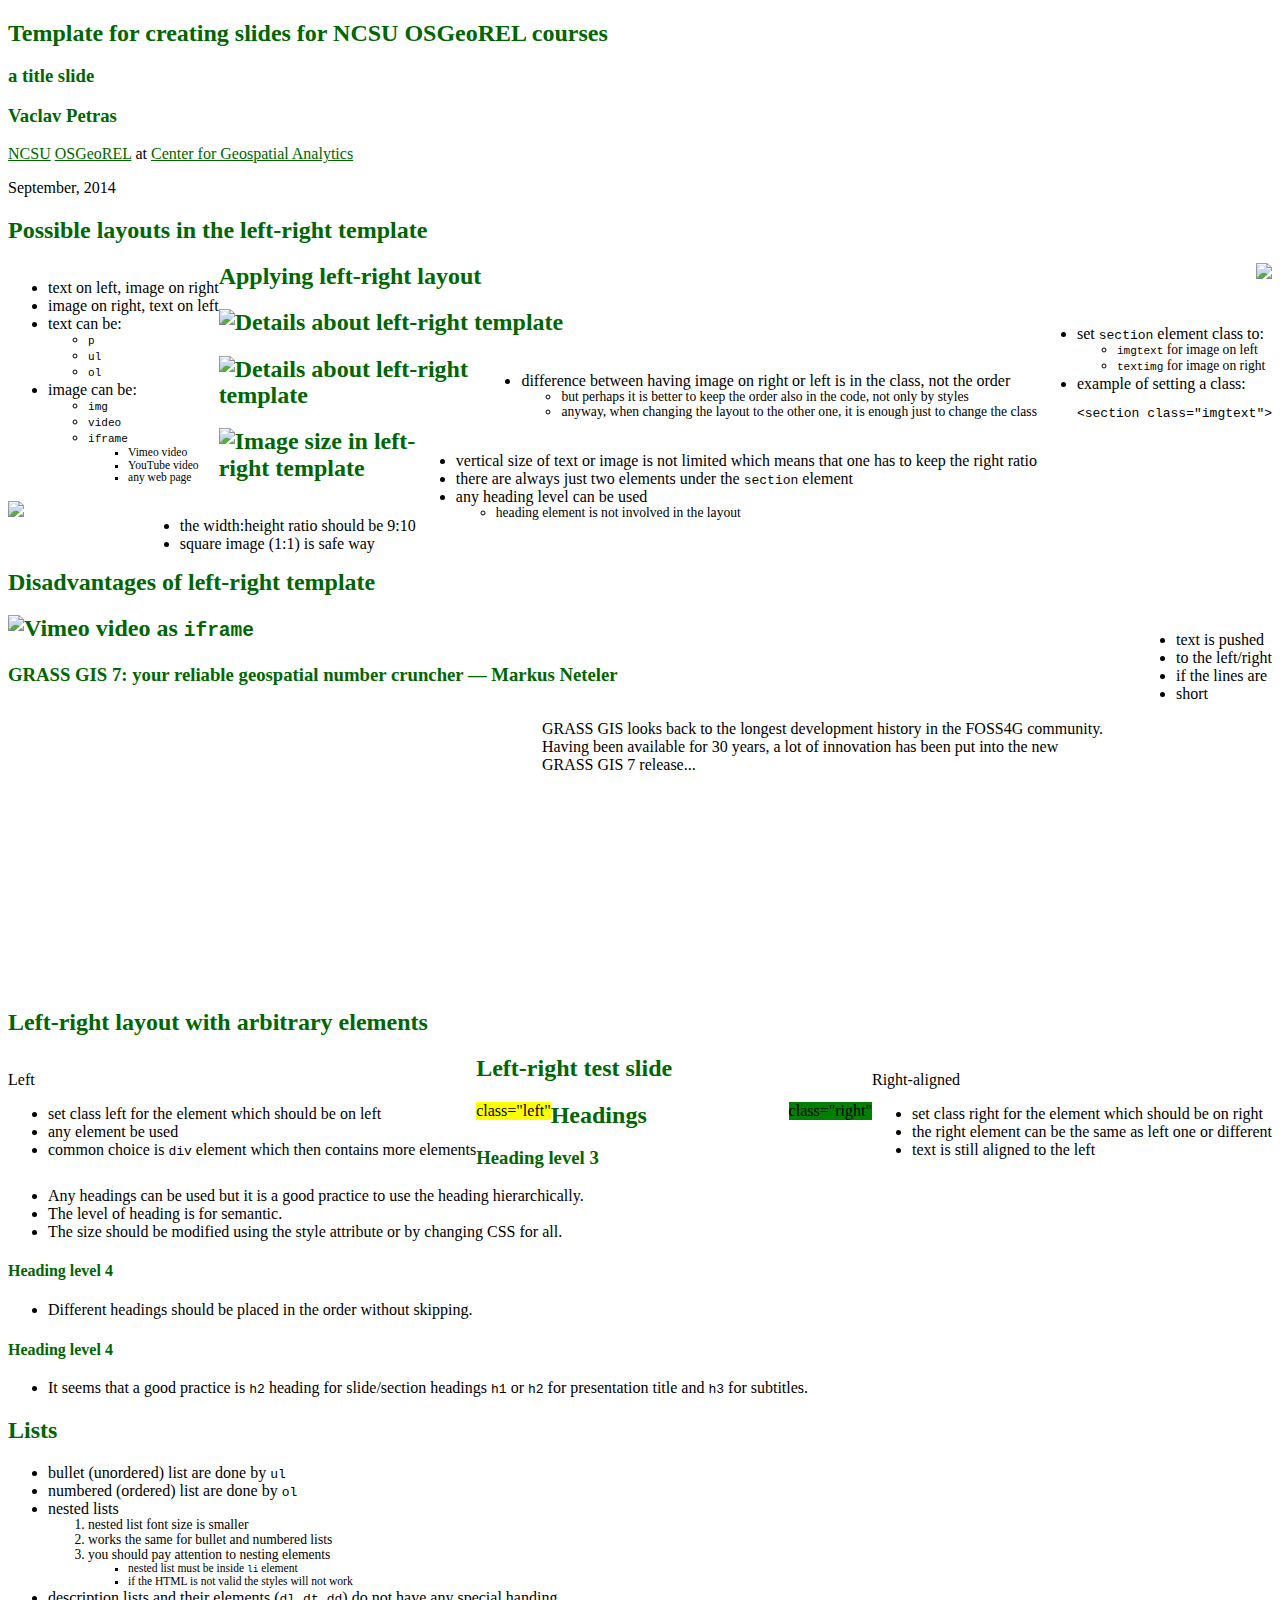
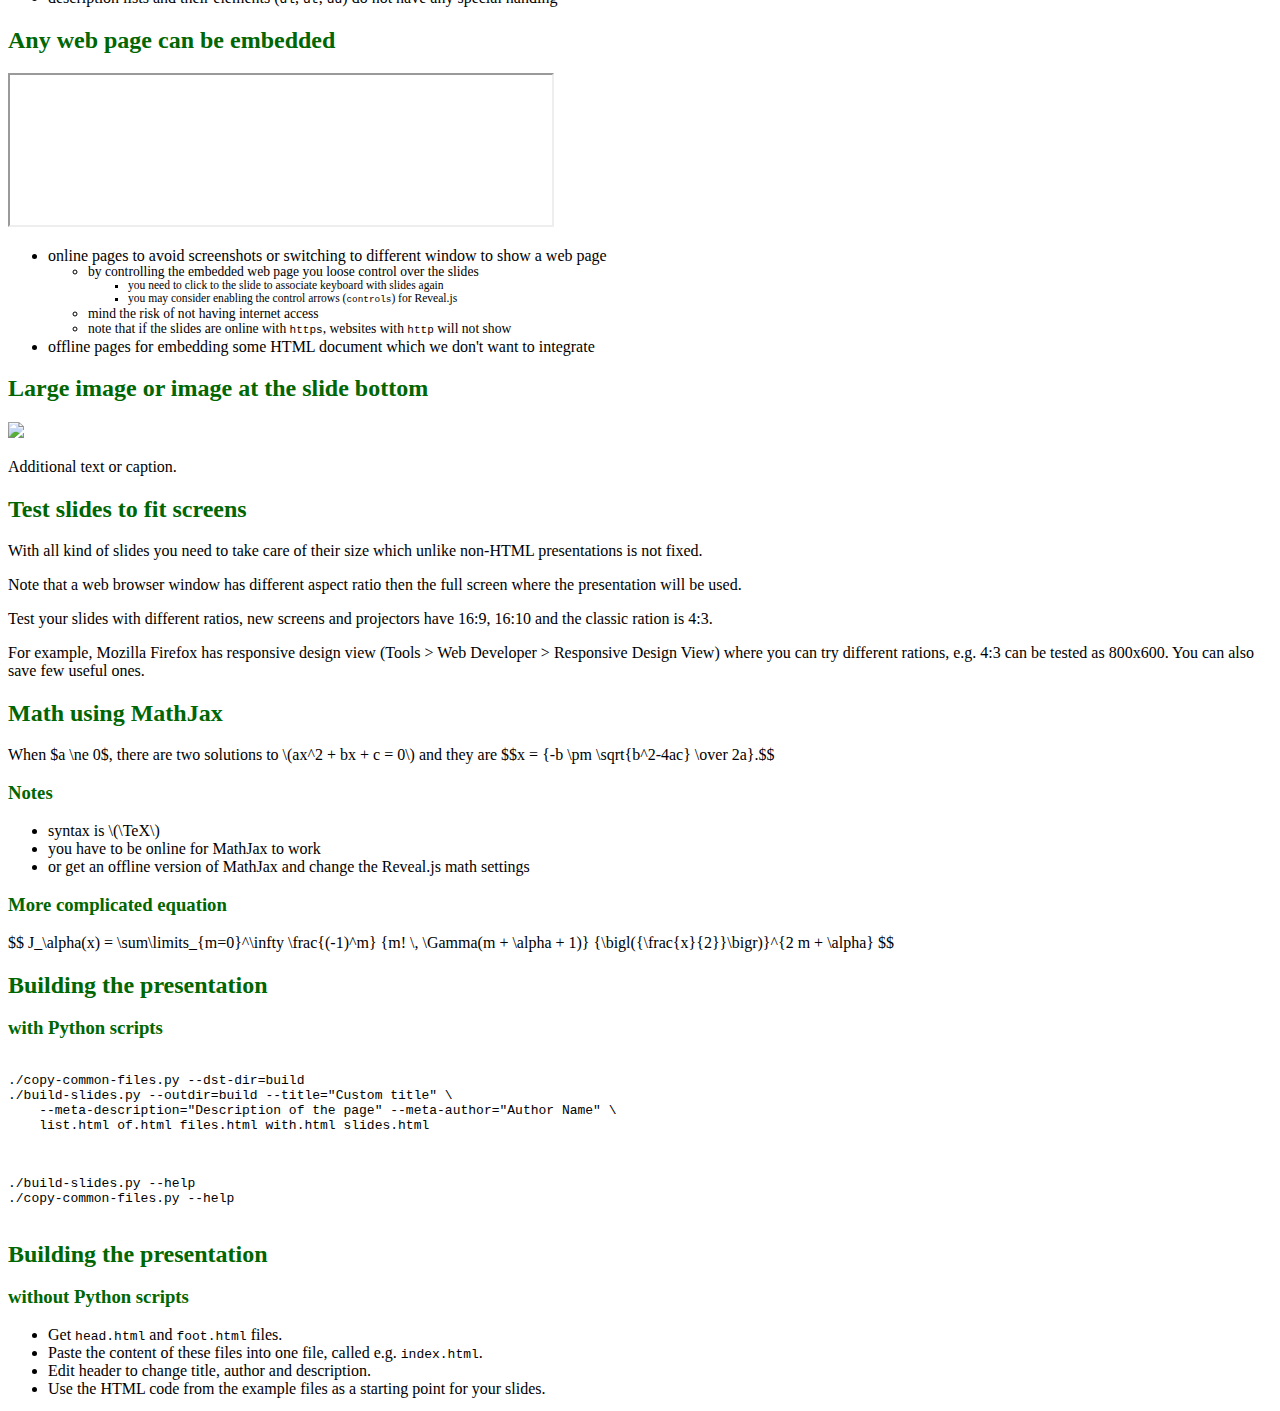
==== index.html @ 243c1130 "changing CSS to work with new Reveal" ====
<!doctype html>
<html lang="en">
<!-- This is a generated file. Do not edit. -->

    <head>
        <meta charset="utf-8">

        <title>Template for lecture slides</title>

        <meta name="description" content="Template for lecture slides of NCSU OSGeoREL courses">
        <meta name="author" content="Vaclav Petras">

        <meta name="apple-mobile-web-app-capable" content="yes" />
        <meta name="apple-mobile-web-app-status-bar-style" content="black-translucent" />

        <meta name="viewport" content="width=device-width, initial-scale=1.0, maximum-scale=1.0, user-scalable=no">

        <link rel="stylesheet" href="css/reveal.css">
        <link rel="stylesheet" href="css/theme/simple.css" id="theme">

        <!-- For syntax highlighting -->
        <link rel="stylesheet" href="lib/css/zenburn.css">

        <!-- If the query includes 'print-pdf', include the PDF print sheet -->
        <script>
            if( window.location.search.match( /print-pdf/gi ) ) {
                var link = document.createElement( 'link' );
                link.rel = 'stylesheet';
                link.type = 'text/css';
                link.href = 'css/print/pdf.css';
                document.getElementsByTagName( 'head' )[0].appendChild( link );
            }
        </script>

        <!--[if lt IE 9]>
        <script src="lib/js/html5shiv.js"></script>
        <![endif]-->

        <style>
        * {
            /*font-family: Verdana, Geneva, sans-serif !important;*/
        }
        body {
        /*background-color: #FFF !important;*/
        /*
          background-image: url("pictures/elevation-nagshead.gif");
          background-repeat: no-repeat;
          background-position: left bottom;*/
        }
        .reveal section img {
            background: transparent;
            border: 0;
            box-shadow: 0 0 0 rgba(0, 0, 0, 0.15);
        }
        /* for standalone frame */
        /*
        iframe {
            display: block;
            margin-left: auto;
            margin-right: auto;
        }
        */
        /* display: inline; background-color: #002B36; padding: 0px; margin: 0px */
        .rounded-corners {
            border: 0px solid black;
            border-radius: 5px;
            -moz-border-radius: 5px;
            -khtml-border-radius: 5px;
            -webkit-border-radius: 5px;
        }
        a {
            color: #060 !important;
        }
        a:hover {
            color: #060 !important;
            text-decoration: underline !important;
        }
        h1, h2, h3, h4, h5 {
            text-transform: none !important;
            /* word-break: keep-all; text-transform: none; font-size: 200%; line-height: 110%; */
            color: #060 !important;
            /* color: #444 !important; */ /* grey from the wab page */
            font-weight: bold !important;
            -webkit-hyphens: none !important;
            -moz-hyphens: none !important;
            -ms-hyphens: none !important;
            hyphens: none !important;
            line-height: 110% !important;
        }
        .reveal .progress span {
            background-color: #060 !important;
        }
        /* predefined element positioning */
        .top {
            /*position: relative;*/
            top: 5%;
            height: 45%; /* is the height even needed? */
        }
        .bottom {
            height: 45%;
        }
        .ne {
            position: absolute;
            top: 5%;
            right: 5%;
            height: 45%;
            width: 45%;
        }
        .nw {
            position: absolute;
            top: 5%;
            left: 5%;
            height: 45%;
            width: 45%;
        }
        .se {
            position: absolute;
            bottom: 5%;
            right: 5%;
            height: 45%;
            width: 45%;
        }
        .sw {
            position: absolute;
            bottom: 5%;
            left: 5%;
            height: 45%;
            width: 45%;
        }

        /* classes for sections with predefined elements */
        /* using !important because, reveal styles are applied afterwards  */
        .right, .textimg > img, .textimg > video, .textimg > iframe, .imgtext > p, .imgtext > ul, .imgtext > ol, .imgtext > div {
            float: right;
            text-align: left;
            max-width: 47% !important;
        }
        .left, .imgtext > img, .imgtext > video, imgtext > iframe, .textimg > p, .textimg > ul, .textimg > ol, .textimg > div {
            float: left;
            text-align: left;
            max-width: 47% !important;
        }
        li > ul, li > ol {
            font-size: 85% !important;
            line-height: 110% !important;
        }
        .small {
            font-size: smaller !important;
            color: gray;
            margin: 0.1em !important;
        }
        .credit {
            font-size: small !important;
            color: gray;
            margin: 0.1em !important;
        }
        </style>
    </head>

    <body>

        <div class="reveal">

            <!-- Any section element inside of this container is displayed as a slide -->
            <div class="slides">
<section>
    <h2>Template for creating slides for NCSU OSGeoREL courses</h2>
    <h3>a title slide</h3>
    <h3 style="margin-top: 0.5em">
        Vaclav Petras</h3>
    <p class="title-foot">
        <a href="http://www.ncsu.edu/" title="North Carolina State University">NCSU</a>
        <a href="http://geospatial.ncsu.edu/osgeorel/" title="NCSU OSGeo Research and Education Laboratory">OSGeoREL</a>
        at
        <a href="http://geospatial.ncsu.edu/" title="Center for Geospatial Analytics">Center for Geospatial Analytics</a>
        <br>
    </p>
    <p>September, 2014</p>
</section>
<!-- This is a generated file. Do not edit. -->
<section class="textimg">
    <h2>Possible layouts in the left-right template</h2>
    <ul>
        <li>text on left, image on right</li>
        <li>image on right, text on left</li>
        <li>text can be:
            <ul>
                <li><code>p</code></li>
                <li><code>ul</code></li>
                <li><code>ol</code></li>
            </ul>
        </li>
        <li>image can be:
            <ul>
                <li><code>img</code></li>
                <li><code>video</code></li>
                <li><code>iframe</code>
                    <ul>
                        <li>Vimeo video</li>
                        <li>YouTube video</li>
                        <li>any web page</li>
                    </ul>
                </li>
            </ul>
        </li>
    </ul>
    <img src="img/elevation.png">
</section>
<section class="imgtext">
    <h2>Applying left-right layout</h2>
    <ul>
        <li>set <code>section</code> element class to:
            <ul>
                <li><code>imgtext</code> for image on left</li>
                <li><code>textimg</code> for image on right</li>
            </ul>
        </li>
        <li>example of setting a class:
            <pre>&lt;section class="imgtext"&gt;</pre>
        </li>
    </ul>
    <img src="img/elevation.png">
</section>
<section class="imgtext">
    <h2>Details about left-right template</h2>
    <ul>
        <li>
            difference between having image on right or left is in the class, not the order
            <ul>
                <li>but perhaps it is better to keep the order also in the code, not only by styles</li>
                <li>anyway, when changing the layout to the other one, it is enough just to change the class</li>
            </ul>
        </li>
    </ul>
    <img src="img/elevation.png">
</section>
<section class="imgtext">
    <h2>Details about left-right template</h2>
    <img src="img/elevation.png">
    <ul>
        <li>vertical size of text or image is not limited which means that one has to keep the right ratio</li>
        <li>there are always just two elements under the <code>section</code> element</li>
        <li>
            any heading level can be used
            <ul>
                <li>heading element is not involved in the layout</li>
            </ul>
        </li>
    </ul>
</section>
<section class="imgtext">
    <h2>Image size in left-right template</h2>
    <ul>
        <li>the width:height ratio should be 9:10</li>
        <li>square image (1:1) is safe way</li>
    </ul>
    <img src="img/elevation.png">
</section>
<section class="imgtext">
    <h2>Disadvantages of left-right template</h2>
    <ul>
        <li>text is pushed</li>
        <li>to the left/right</li>
        <li>if the lines are</li>
        <li>short</li>
    </ul>
    <img src="img/elevation.png">
</section>
<section class="imgtext">
    <h2>Vimeo video as <code>iframe</code></h2>
    <h3>GRASS GIS 7: your reliable geospatial number cruncher &mdash; Markus Neteler</h3>
    <!-- using a bit lighter green color for vimeo then for headings -->
    <iframe src="http://player.vimeo.com/video/106874424?color=00AA00" width="500" height="281" frameborder="0" webkitallowfullscreen mozallowfullscreen allowfullscreen></iframe>
    <p>
        GRASS&nbsp;GIS looks
        back to the longest development history in the FOSS4G community.
        Having been available for 30 years, a lot of innovation has been
        put into the new GRASS&nbsp;GIS&nbsp;7 release...
    </p>
</section>
<section>
    <h2>Left-right layout with arbitrary elements</h2>
    <div class="left">
        <p>
            Left
        <ul>
            <li>set class left for the element which should be on left</li>
            <li>any element be used</li>
            <li>common choice is <code>div</code> element which then contains more elements</li>
        </ul>
    </div>
    <div class="right">
        <p>
            Right-aligned
        <ul>
            <li>set class right for the element which should be on right</li>
            <li>the right element can be the same as left one or different</li>
            <li>text is still aligned to the left</li>
        </ul>
    </div>
</section>
<section>
    <h2>Left-right test slide</h2>
    <div class="left" style="background-color: yellow;">class="left"</div>
    <div class="right" style="background-color: green;">class="right"</div>
</section>
<!--
<section>
    <h2>Top-bottom test slide</h2>
    <div class="top" style="background-color: yellow;">class="top"</div>
    <div class="bottom" style="background-color: green;">class="bottom"</div>
</section>
-->
<!-- This is a generated file. Do not edit. -->
<section>
    <h2>Headings</h2>
    <h3>Heading level 3</h3>
    <ul>
        <li>Any headings can be used but it is a good practice to use the heading hierarchically.</li>
        <li>The level of heading is for semantic.</li>
        <li>The size should be modified using the style attribute or by changing CSS for all.</li>
    </ul>
    <h4>Heading level 4</h4>
    <ul>
        <li>Different headings should be placed in the order without skipping.</li>
    </ul>
    <h4>Heading level 4</h4>
    <ul>
        <li>
            It seems that a good practice is <code>h2</code> heading for slide/section headings
            <code>h1</code> or <code>h2</code> for presentation title and <code>h3</code>
            for subtitles.
        </li>
    </ul>
</section>
<section>
    <h2>Lists</h2>
    <ul>
        <li>bullet (unordered) list are done by <code>ul</code></li>
        <li>numbered (ordered) list are done by <code>ol</code></li>
        <li>nested lists
            <ol>
                <li>nested list font size is smaller</li>
                <li>works the same for bullet and numbered lists</li>
                <li>you should pay attention to nesting elements
                    <ul>
                        <li>nested list must be inside <code>li</code> element</li>
                        <li>if the HTML is not valid the styles will not work</li>
                    </ul>
                </li>
            </ol>
        </li>
        <li>
            description lists and their elements (<code>dl</code>, <code>dt</code>, <code>dd</code>)
            do not have any special handing
        </li>
    </ul>
</section>
<section>
    <h2>Any web page can be embedded</h2>
    <iframe src="http://grass.osgeo.org/grass71/manuals/r.slope.aspect.html"
        width="542" height="450px" seamless class="top">
    </iframe>
    <ul>
        <li>
            online pages to avoid screenshots or switching to different window to show a web page
            <ul>
                <li>
                    by controlling the embedded web page you loose control over the slides
                    <ul>
                        <li>you need to click to the slide to associate keyboard with slides again</li>
                        <li>you may consider enabling the control arrows (<code>controls</code>) for Reveal.js</li>
                    </ul>
                </li>
                <li>mind the risk of not having internet access</li>
                <li>note that if the slides are online with <code>https</code>, websites with <code>http</code> will not show</li>
            </ul>
        </li>
        <li>offline pages for embedding some HTML document which we don't want to integrate</li>
    </ul>
</section>
<section>
    <h2>Large image or image at the slide bottom</h2>
    <img src="img/elevation.png" width="40%">
    <p>Additional text or caption.</p>
</section>
<section>
    <h2>Test slides to fit screens</h2>
    <p>
        With all kind of slides you need to take care of their size
        which unlike non-HTML presentations is not fixed.
    </p>
    <p>
        Note that a web browser window has different aspect ratio then
        the full screen where the presentation will be used.
    </p>
    <p>
        Test your slides with different ratios, new screens and
        projectors have 16:9, 16:10 and the classic ration is 4:3.
    </p>
    <p>
        For example, Mozilla Firefox has responsive design view
        (Tools > Web Developer > Responsive Design View)
        where you can try different rations, e.g. 4:3 can be tested
        as 800x600. You can also save few useful ones.
</section>
<!-- This is a generated file. Do not edit. -->
<section>
    <h2>Math using MathJax</h2>
    <p>
        When $a \ne 0$, there are two solutions to \(ax^2 + bx + c = 0\) and they are
        $$x = {-b \pm \sqrt{b^2-4ac} \over 2a}.$$

    <h3>Notes</h3>
    <ul>
        <li>syntax is \(\TeX\)</li>
        <li>you have to be online for MathJax to work</li>
        <li>or get an offline version of MathJax and change the Reveal.js math settings</li>
    </ul>
</section>
<section>
    <h3>More complicated equation</h3>
    <p>
        $$
        J_\alpha(x) = \sum\limits_{m=0}^\infty
            \frac{(-1)^m}
                {m! \, \Gamma(m + \alpha + 1)}
            {\bigl({\frac{x}{2}}\bigr)}^{2 m + \alpha}
        $$
</section>
<!-- This is a generated file. Do not edit. -->
<section>
    <h2>Building the presentation</h2>
    <h3>with Python scripts</h3>
    <pre><code data-trim class="bash">
./copy-common-files.py --dst-dir=build
./build-slides.py --outdir=build --title="Custom title" \
    --meta-description="Description of the page" --meta-author="Author Name" \
    list.html of.html files.html with.html slides.html
    </code></pre>
    <pre><code data-trim class="bash">
./build-slides.py --help
./copy-common-files.py --help
    </code></pre>
</section>
<section>
    <h2>Building the presentation</h2>
    <h3>without Python scripts</h3>
    <ul>
        <li>Get <code>head.html</code> and <code>foot.html</code> files.</li>
        <li>Paste the content of these files into one file, called e.g. <code>index.html</code>.</li>
        <li>Edit header to change title, author and description.</li>
        <li>Use the HTML code from the example files as a starting point for your slides.</li>
    </ul>
</section>
<!-- This is a generated file. Do not edit. -->
        </div>  <!-- slides -->

    </div>  <!-- reveal -->

        <script src="lib/js/head.min.js"></script>
        <script src="js/reveal.js"></script>

        <script>

            // Full list of configuration options available here:
            // https://github.com/hakimel/reveal.js#configuration
            Reveal.initialize({
                // Display controls in the bottom right corner
                controls: false,

                // Display a presentation progress bar
                progress: true,
                
                center: true,
                
                // Display the page number of the current slide
                slideNumber: false,

                // Enable the slide overview mode
                overview: true,

                // Turns fragments on and off globally
                fragments: true,

                // The "normal" size of the presentation, aspect ratio will be preserved
                // when the presentation is scaled to fit different resolutions. Can be
                // specified using percentage units.
                // width: 960,
                // height: 700,
                
                // Factor of the display size that should remain empty around the content
                margin: 0.05,  // increase?

                // Bounds for smallest/largest possible scale to apply to content
                minScale: 0.5,
                maxScale: 5.0,

                theme: Reveal.getQueryHash().theme,  // available themes are in /css/theme
                transition: Reveal.getQueryHash().transition || 'none', // default/cube/page/concave/zoom/linear/fade/none

                // Push each slide change to the browser history
                history: true,
                // Enable keyboard shortcuts for navigation
                keyboard: true,

                // Vertical centering of slides
                center: true,

                // Enables touch navigation on devices with touch input
                touch: true,

                // Loop the presentation
                loop: false,
                // Flags if the presentation is running in an embedded mode,
                // i.e. contained within a limited portion of the screen
                embedded: false,

                // Number of milliseconds between automatically proceeding to the
                // next slide, disabled when set to 0, this value can be overwritten
                // by using a data-autoslide attribute on your slides
                autoSlide: 0,

                // Stop auto-sliding after user input
                autoSlideStoppable: true,

                // Enable slide navigation via mouse wheel
                mouseWheel: false,

                // Hides the address bar on mobile devices
                hideAddressBar: true,

                // Opens links in an iframe preview overlay
                previewLinks: false,

                // Transition speed
                transitionSpeed: 'default', // default/fast/slow

                // Transition style for full page slide backgrounds
                backgroundTransition: 'none', // default/none/slide/concave/convex/zoom

                // Number of slides away from the current that are visible
                viewDistance: 3,

                // Parallax background image
                //parallaxBackgroundImage: '', // e.g. "'https://s3.amazonaws.com/hakim-static/reveal-js/reveal-parallax-1.jpg'"

                // Parallax background size
                //parallaxBackgroundSize: '' // CSS syntax, e.g. "2100px 900px"

                // Optional libraries used to extend on reveal.js
                dependencies: [
                    { src: 'lib/js/classList.js', condition: function() { return !document.body.classList; } },
                    { src: 'plugin/markdown/marked.js', condition: function() { return !!document.querySelector( '[data-markdown]' ); } },
                    { src: 'plugin/markdown/markdown.js', condition: function() { return !!document.querySelector( '[data-markdown]' ); } },
                    { src: 'plugin/highlight/highlight.js', async: true, callback: function() { hljs.initHighlightingOnLoad(); } },
                    { src: 'plugin/zoom-js/zoom.js', async: true, condition: function() { return !!document.body.classList; } },
                    { src: 'plugin/notes/notes.js', async: true, condition: function() { return !!document.body.classList; } },
                    { src: 'plugin/math/math.js', async: true }
                ],

                math: {
                    mathjax: 'http://cdn.mathjax.org/mathjax/latest/MathJax.js',
                    config: 'TeX-AMS_HTML-full'  // See http://docs.mathjax.org/en/latest/config-files.html
                }
            });

        </script>
        <script type="text/javascript"
    src="https://c328740.ssl.cf1.rackcdn.com/mathjax/latest/MathJax.js?config=TeX-AMS-MML_HTMLorMML">
</script>

    </body>
</html>
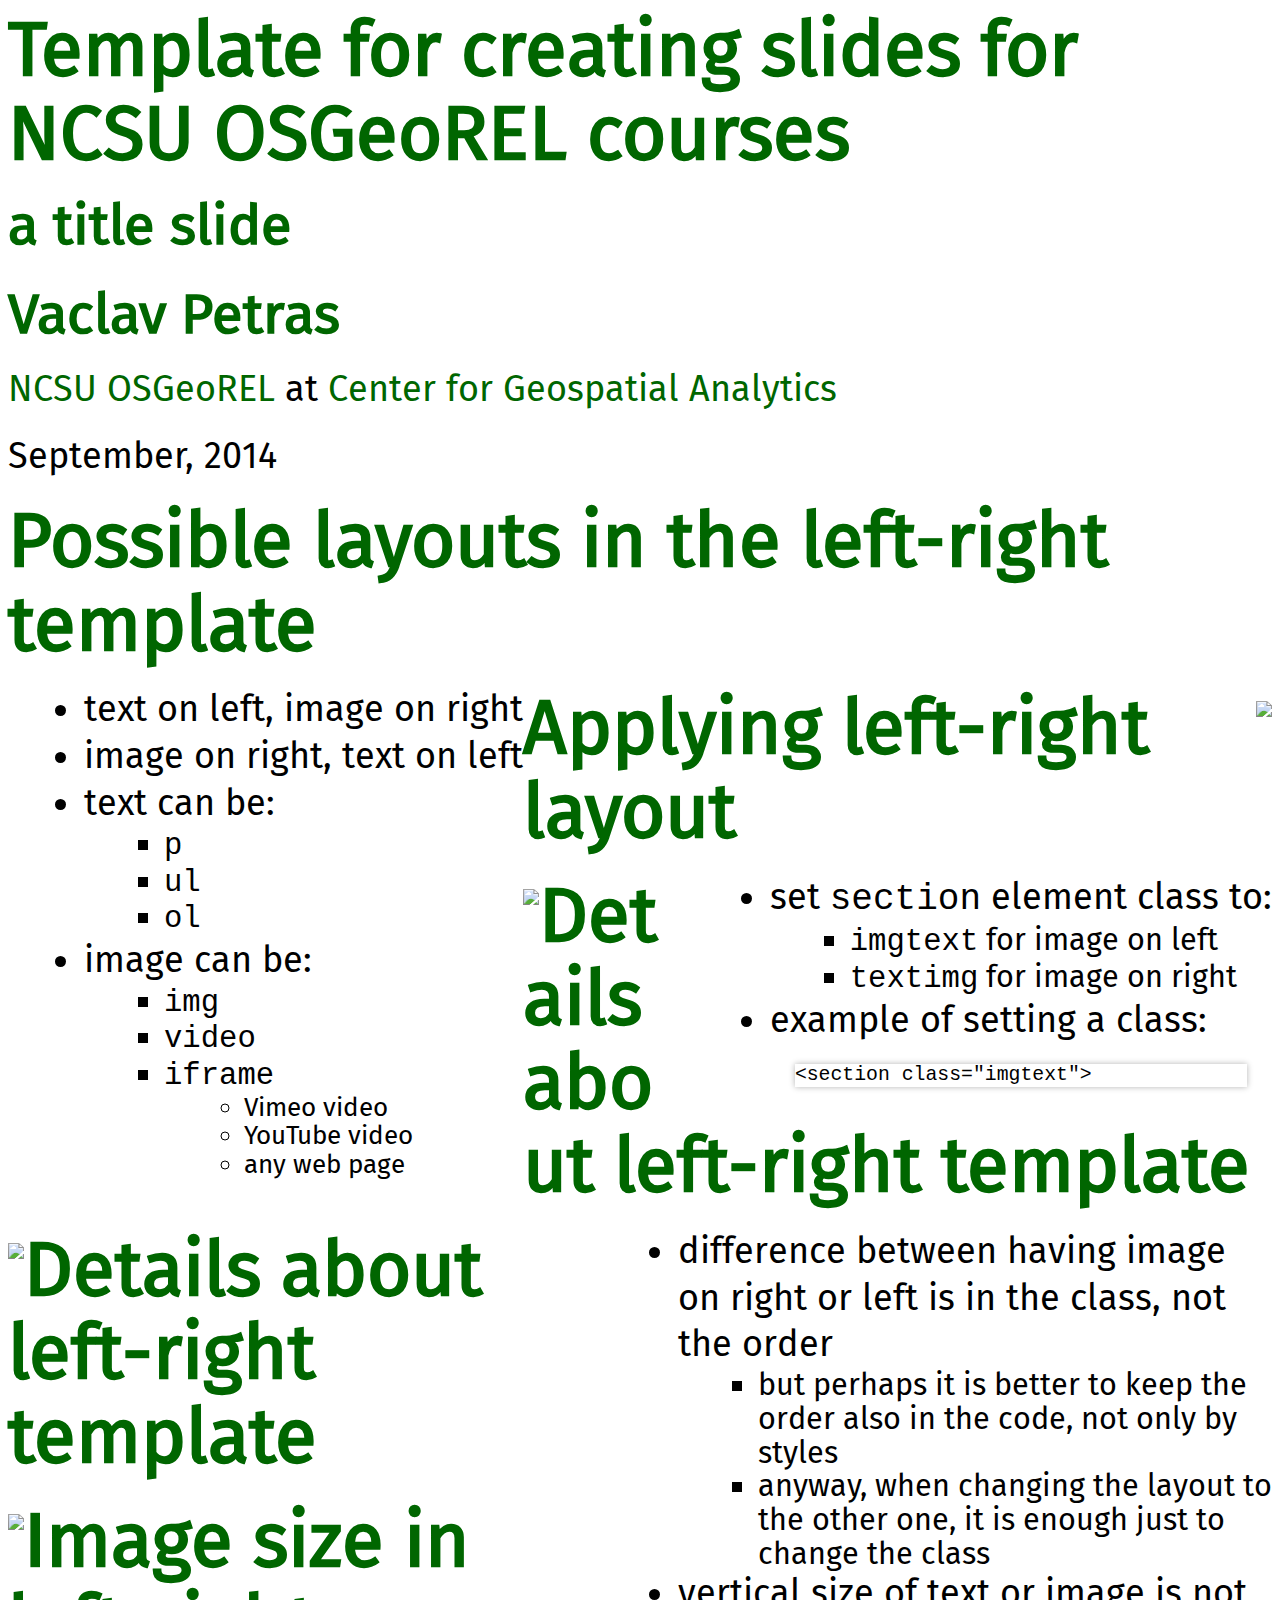
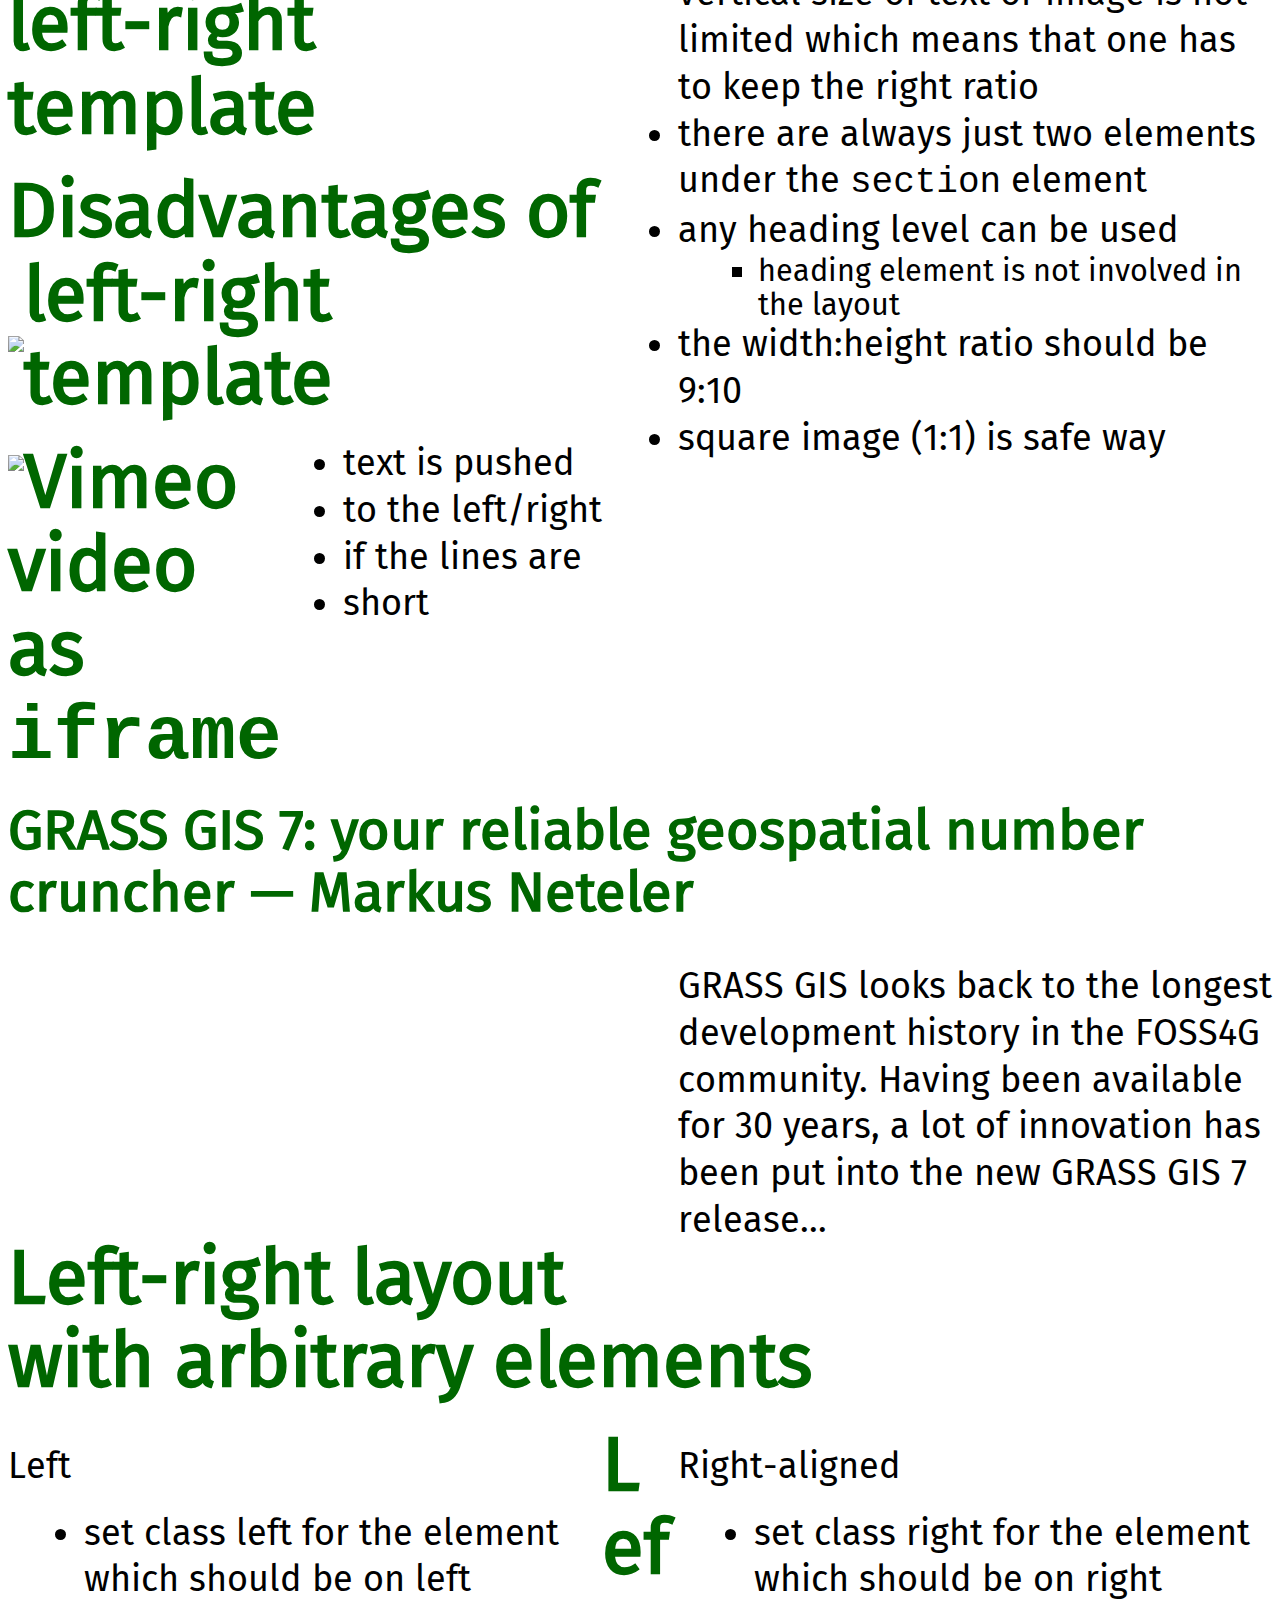
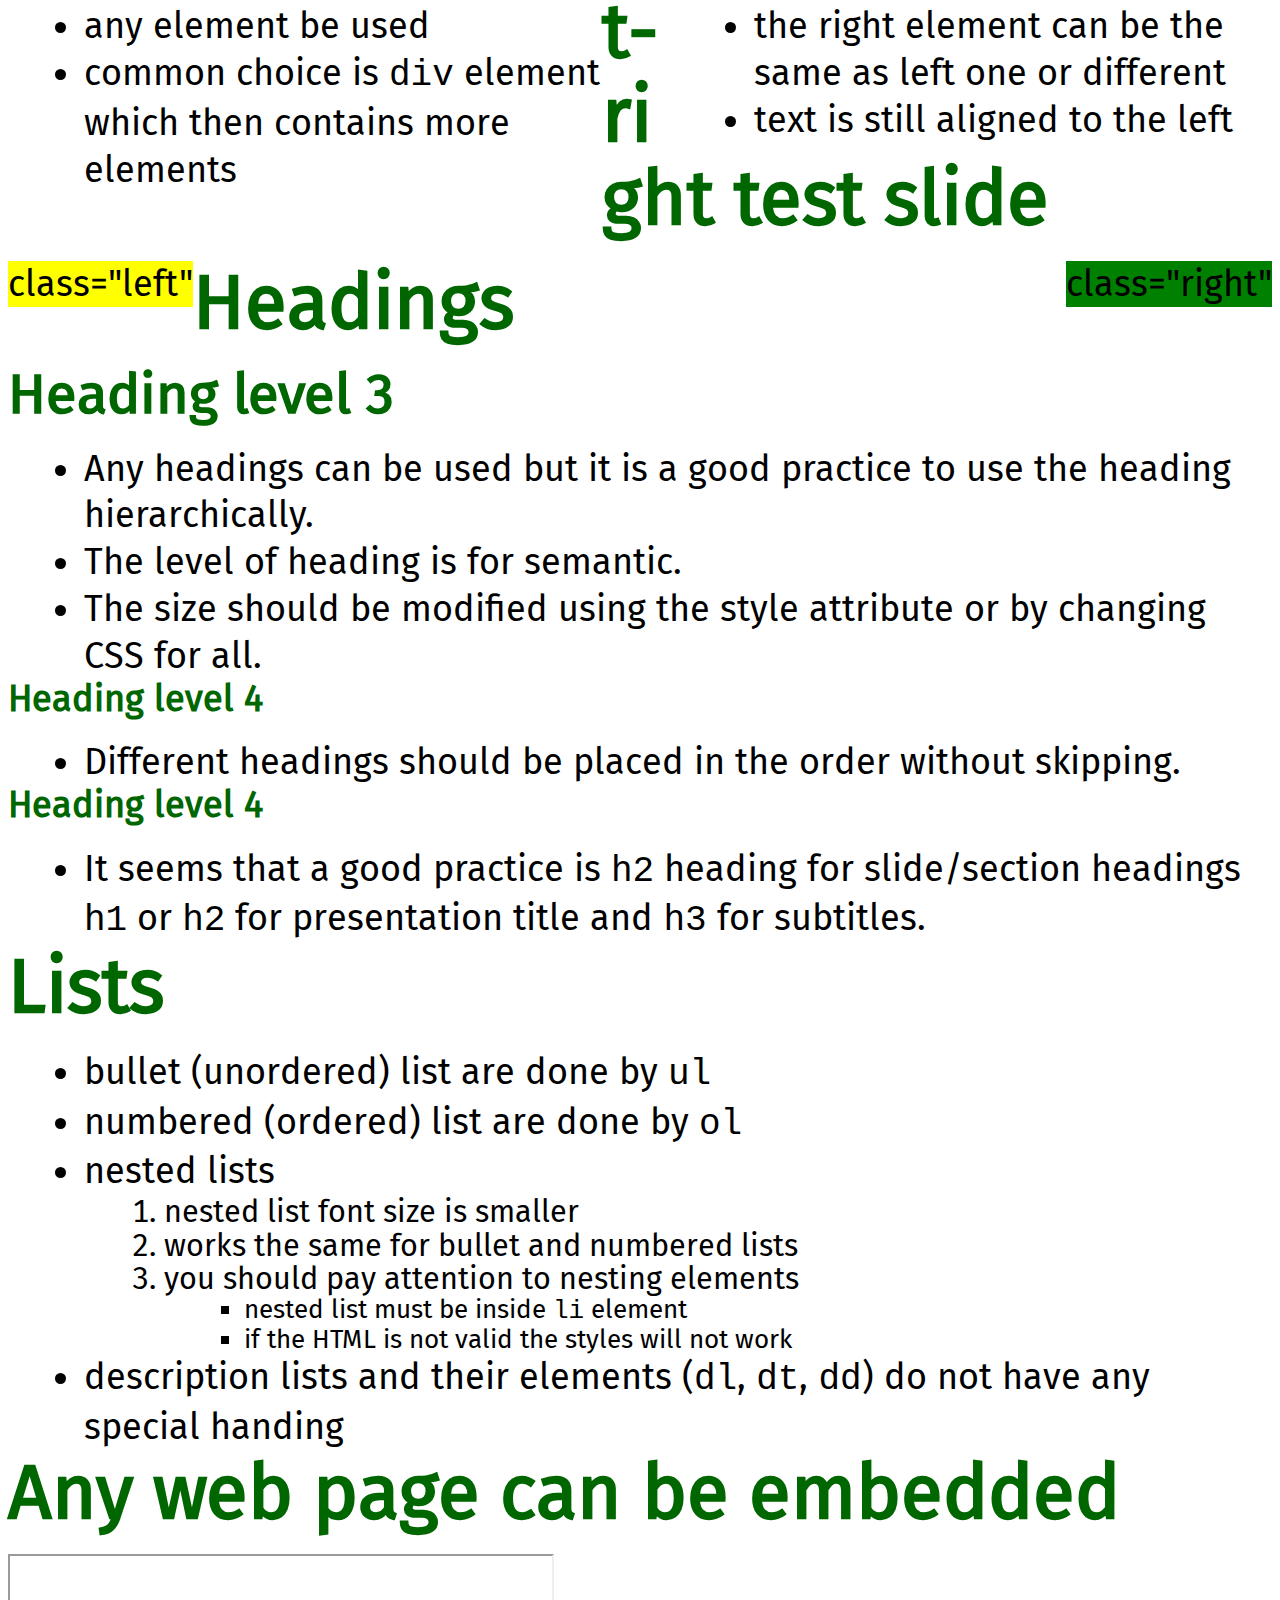
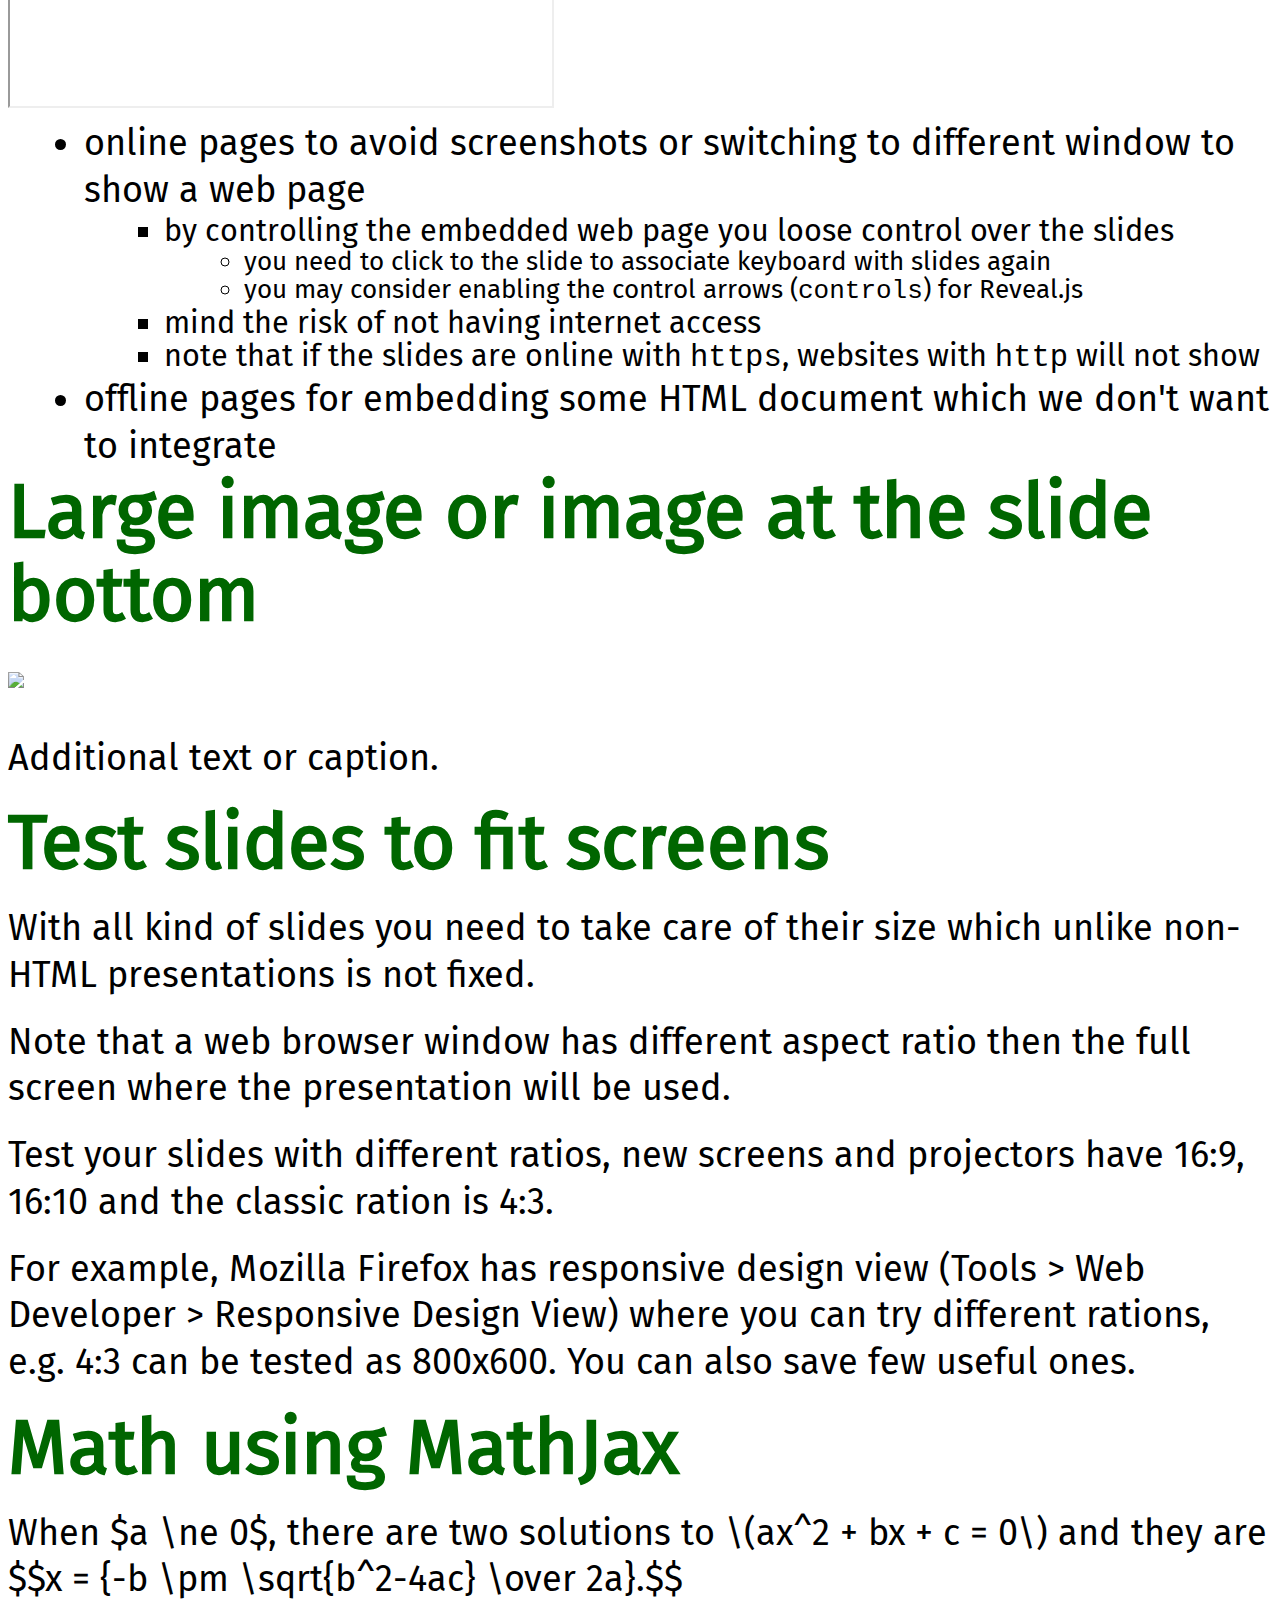
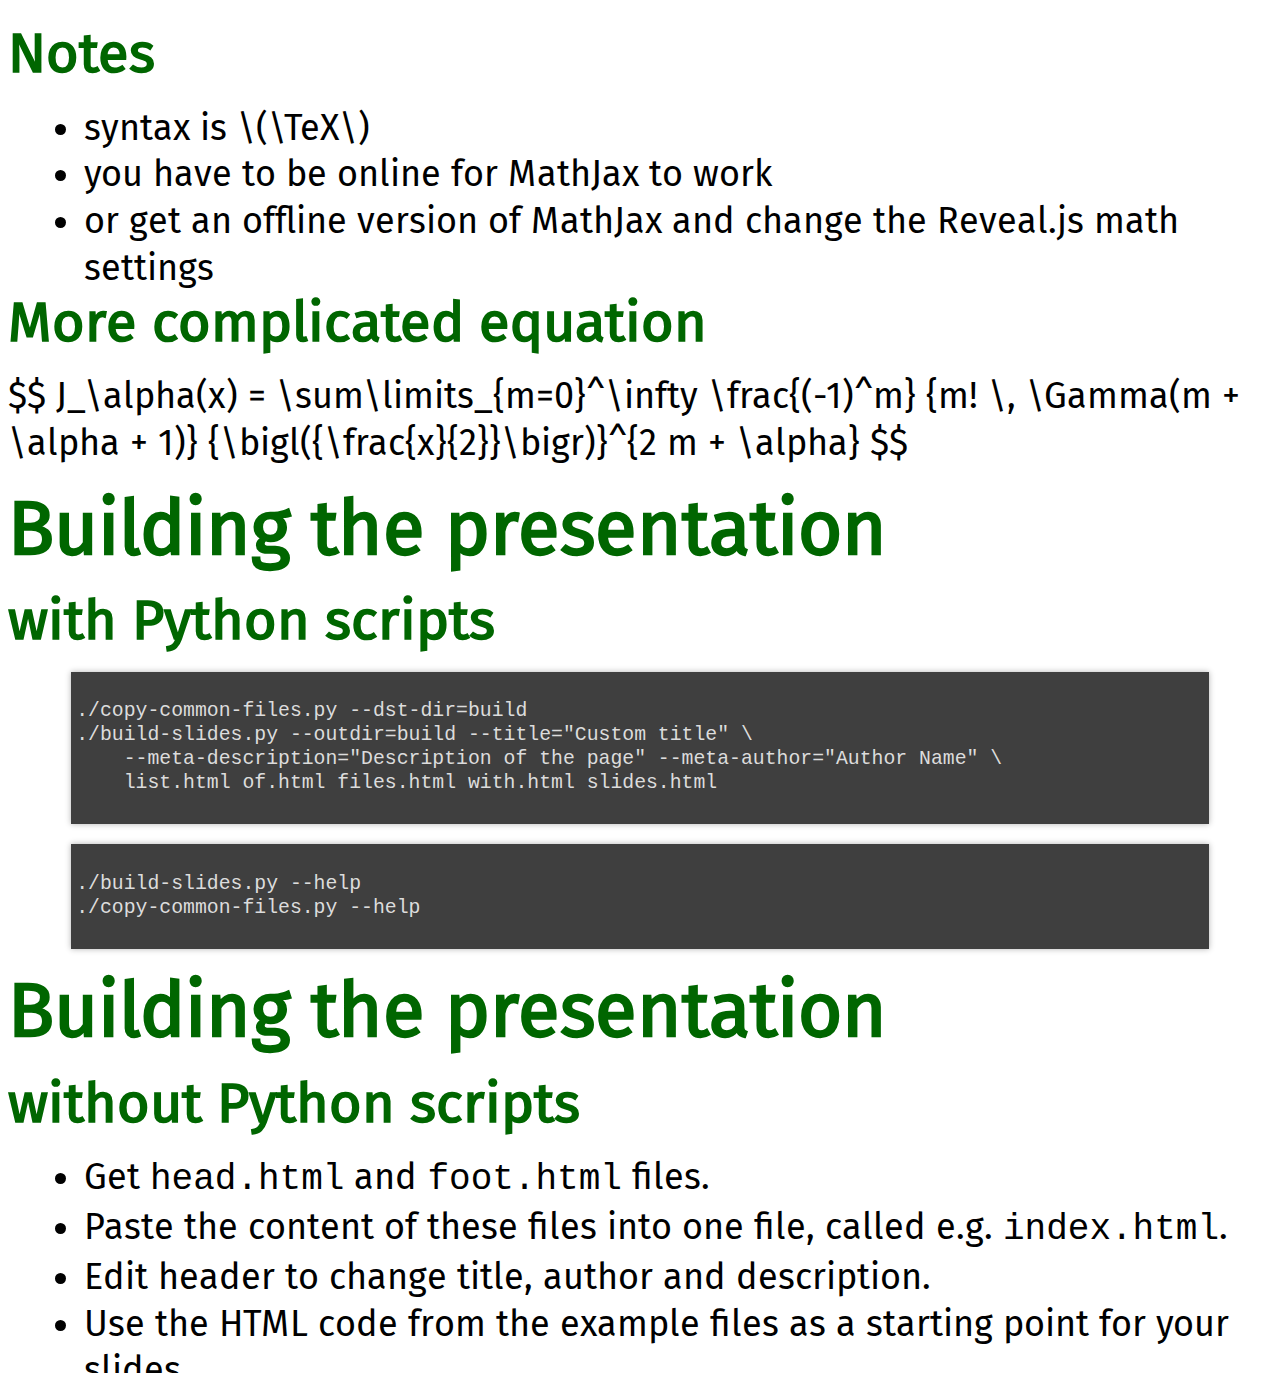
==== commit a0f846a9: "Build of 5c24e99 "add publish script from https://github.com/ncsu-osgeorel/course-website-template"" ====
--- a/index.html
+++ b/index.html
@@ -37,9 +37,6 @@
         <![endif]-->
 
         <style>
-        * {
-            /*font-family: Verdana, Geneva, sans-serif !important;*/
-        }
         body {
         /*background-color: #FFF !important;*/
         /*
--- a/css/theme/simple.css
+++ b/css/theme/simple.css
@@ -0,0 +1,272 @@
+@import url(https://fonts.googleapis.com/css?family=News+Cycle:400,700);
+@import url(https://fonts.googleapis.com/css?family=Lato:400,700,400italic,700italic);
+/**
+ * A simple theme for reveal.js presentations, similar
+ * to the default theme. The accent color is darkblue.
+ *
+ * This theme is Copyright (C) 2012 Owen Versteeg, https://github.com/StereotypicalApps. It is MIT licensed.
+ * reveal.js is Copyright (C) 2011-2012 Hakim El Hattab, http://hakim.se
+ */
+/*********************************************
+ * GLOBAL STYLES
+ *********************************************/
+
+@font-face{
+    font-family: 'Fira Sans';
+    src: url('../../lib/font/fira/FiraSans-Regular.eot');
+    src: local('Fira Sans Regular'),
+         url('../../lib/font/fira/FiraSans-Regular.eot') format('embedded-opentype'),
+         url('../../lib/font/fira/FiraSans-Regular.woff') format('woff'),
+         url('../../lib/font/fira/FiraSans-Regular.ttf') format('truetype');
+    font-weight: 400;
+    font-style: normal;
+}
+
+body {
+  background: #fff;
+  background-color: #fff; }
+
+.reveal {
+  font-family: 'Fira Sans', 'Ubuntu', sans-serif;
+  font-size: 36px;
+  font-weight: normal;
+  color: #000; }
+
+::selection {
+  color: #fff;
+  background: rgba(0, 0, 0, 0.99);
+  text-shadow: none; }
+
+.reveal .slides > section, .reveal .slides > section > section {
+  line-height: 1.3;
+  font-weight: inherit; }
+
+/*********************************************
+ * HEADERS
+ *********************************************/
+.reveal h1, .reveal h2, .reveal h3, .reveal h4, .reveal h5, .reveal h6 {
+  margin: 0 0 20px 0;
+  color: #000;
+  font-weight: normal;
+  line-height: 1.2;
+  letter-spacing: normal;
+  text-transform: none;
+  text-shadow: none;
+  word-wrap: break-word; }
+
+.reveal h1 {
+  font-size: 3.77em; }
+
+.reveal h2 {
+  font-size: 2.11em; }
+
+.reveal h3 {
+  font-size: 1.55em; }
+
+.reveal h4 {
+  font-size: 1em; }
+
+.reveal h1 {
+  text-shadow: none; }
+
+/*********************************************
+ * OTHER
+ *********************************************/
+.reveal p {
+  margin: 20px 0;
+  line-height: 1.3; }
+
+/* Ensure certain elements are never larger than the slide itself */
+.reveal img, .reveal video, .reveal iframe {
+  max-width: 95%;
+  max-height: 95%; }
+
+.reveal strong, .reveal b {
+  font-weight: bold; }
+
+.reveal em {
+  font-style: italic; }
+
+.reveal ol, .reveal dl, .reveal ul {
+  display: inline-block;
+  text-align: left;
+  margin: 0 0 0 1em; }
+
+.reveal ol {
+  list-style-type: decimal; }
+
+.reveal ul {
+  list-style-type: disc; }
+
+.reveal ul ul {
+  list-style-type: square; }
+
+.reveal ul ul ul {
+  list-style-type: circle; }
+
+.reveal ul ul, .reveal ul ol, .reveal ol ol, .reveal ol ul {
+  display: block;
+  margin-left: 40px; }
+
+.reveal dt {
+  font-weight: bold; }
+
+.reveal dd {
+  margin-left: 40px; }
+
+.reveal q, .reveal blockquote {
+  quotes: none; }
+
+.reveal blockquote {
+  display: block;
+  position: relative;
+  width: 70%;
+  margin: 20px auto;
+  padding: 5px;
+  font-style: italic;
+  background: rgba(255, 255, 255, 0.05);
+  box-shadow: 0px 0px 2px rgba(0, 0, 0, 0.2); }
+
+.reveal blockquote p:first-child, .reveal blockquote p:last-child {
+  display: inline-block; }
+
+.reveal q {
+  font-style: italic; }
+
+.reveal pre {
+  display: block;
+  position: relative;
+  width: 90%;
+  margin: 20px auto;
+  text-align: left;
+  font-size: 0.55em;
+  font-family: monospace;
+  line-height: 1.2em;
+  word-wrap: break-word;
+  box-shadow: 0px 0px 6px rgba(0, 0, 0, 0.3); }
+
+.reveal code {
+  font-family: monospace; }
+
+.reveal pre code {
+  display: block;
+  padding: 5px;
+  overflow: auto;
+  max-height: 400px;
+  word-wrap: normal;
+  background: #3F3F3F;
+  color: #DCDCDC; }
+
+.reveal table {
+  margin: auto;
+  border-collapse: collapse;
+  border-spacing: 0; }
+
+.reveal table th {
+  font-weight: bold; }
+
+.reveal table th, .reveal table td {
+  text-align: left;
+  padding: 0.2em 0.5em 0.2em 0.5em;
+  border-bottom: 1px solid; }
+
+.reveal table tr:last-child td {
+  border-bottom: none; }
+
+.reveal sup {
+  vertical-align: super; }
+
+.reveal sub {
+  vertical-align: sub; }
+
+.reveal small {
+  display: inline-block;
+  font-size: 0.6em;
+  line-height: 1.2em;
+  vertical-align: top; }
+
+.reveal small * {
+  vertical-align: top; }
+
+/*********************************************
+ * LINKS
+ *********************************************/
+.reveal a {
+  color: #00008B;
+  text-decoration: none;
+  -webkit-transition: color 0.15s ease;
+  -moz-transition: color 0.15s ease;
+  transition: color 0.15s ease; }
+
+.reveal a:hover {
+  color: #0000f1;
+  text-shadow: none;
+  border: none; }
+
+.reveal .roll span:after {
+  color: #fff;
+  background: #00003f; }
+
+/*********************************************
+ * IMAGES
+ *********************************************/
+.reveal section img {
+  margin: 15px 0px;
+  background: rgba(255, 255, 255, 0.12);
+  border: 4px solid #000;
+  box-shadow: 0 0 10px rgba(0, 0, 0, 0.15); }
+
+.reveal a img {
+  -webkit-transition: all 0.15s linear;
+  -moz-transition: all 0.15s linear;
+  transition: all 0.15s linear; }
+
+.reveal a:hover img {
+  background: rgba(255, 255, 255, 0.2);
+  border-color: #00008B;
+  box-shadow: 0 0 20px rgba(0, 0, 0, 0.55); }
+
+/*********************************************
+ * NAVIGATION CONTROLS
+ *********************************************/
+.reveal .controls div.navigate-left, .reveal .controls div.navigate-left.enabled {
+  border-right-color: #00008B; }
+
+.reveal .controls div.navigate-right, .reveal .controls div.navigate-right.enabled {
+  border-left-color: #00008B; }
+
+.reveal .controls div.navigate-up, .reveal .controls div.navigate-up.enabled {
+  border-bottom-color: #00008B; }
+
+.reveal .controls div.navigate-down, .reveal .controls div.navigate-down.enabled {
+  border-top-color: #00008B; }
+
+.reveal .controls div.navigate-left.enabled:hover {
+  border-right-color: #0000f1; }
+
+.reveal .controls div.navigate-right.enabled:hover {
+  border-left-color: #0000f1; }
+
+.reveal .controls div.navigate-up.enabled:hover {
+  border-bottom-color: #0000f1; }
+
+.reveal .controls div.navigate-down.enabled:hover {
+  border-top-color: #0000f1; }
+
+/*********************************************
+ * PROGRESS BAR
+ *********************************************/
+.reveal .progress {
+  background: rgba(0, 0, 0, 0.2); }
+
+.reveal .progress span {
+  background: #00008B;
+  -webkit-transition: width 800ms cubic-bezier(0.26, 0.86, 0.44, 0.985);
+  -moz-transition: width 800ms cubic-bezier(0.26, 0.86, 0.44, 0.985);
+  transition: width 800ms cubic-bezier(0.26, 0.86, 0.44, 0.985); }
+
+/*********************************************
+ * SLIDE NUMBER
+ *********************************************/
+.reveal .slide-number {
+  color: #00008B; }
